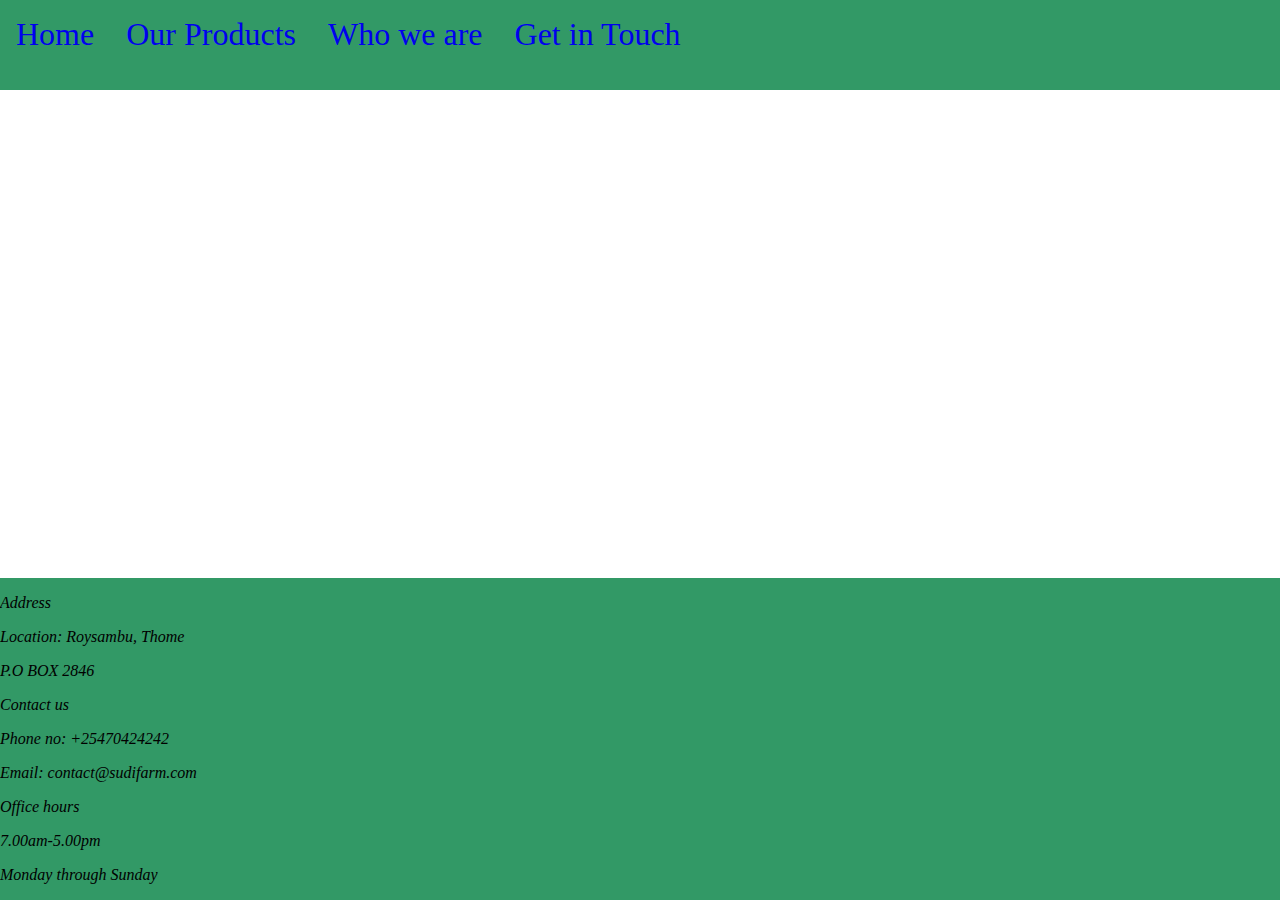
==== about-us.html @ 51253d5d "Merge remote-tracking branch 'origin/hotcode' into clifford" ====
<!DOCTYPE html>
<html lang="en">
<head>
    <meta charset="UTF-8">
    <meta http-equiv="X-UA-Compatible" content="IE=edge">
    <meta name="viewport" content="width=device-width, initial-scale=1.0">
    <link rel="stylesheet" href="css/main.css">
    <title>About us | Sudi Farms</title>
</head>
<body>
    <header id="main-nav">
        <nav class="nav">
            <ul>
                <li><a href="home.html">Home</a></li>
                <li><a href="services.html">Our Products</a></li>
                <li><a href="about-us.html">Who we are</a></li>
                <li><a href="contact-us.html">Get in Touch</a></li>
            </ul>
        </nav>
    </header>
    <main>

    </main>
    <footer>
        <div class="footer-content">
            <address>
                <p>Address</p>
                <p>Location: Roysambu, Thome</p>
                <p>P.O BOX 2846</p>
            </address>
            <address>
                <p>Contact us</p>
                <p>Phone no: +25470424242</p>
                <p>Email: contact@sudifarm.com</p>
            </address>
            <address>
                <p>Office hours</p>
                <p>7.00am-5.00pm</p>
                <p>Monday through Sunday</p>
            </address>
        </div>
    </footer>
    
</body>
</html>
---- css/main.css ----
:root{
    --mainColor: hsla(120,100%,20%,1.0);
    --mainColorFaded: hsla(120,100%,20%,0.6);
    --complemantaryColor: hsla(200,100%,50%,1.0);
    --lighter:hsla(0,100%,100%,1.0);
    --darker:hsla(0,0%,0%,1.0);
    --royal:hsla(300,100%,30%,1.0);
}


* {
    box-sizing: border-box;
    font-family: Cambria, Cochin, Georgia, Times, 'Times New Roman', serif;
    font-size: 1em;
    /* height: 100%; */
}
body {
    /* background-color: hsla(151, 93%, 36%, 0.1); */
}

html,
body{
    /* padding: 0; */
    margin: 0;
    height: 100%;
    font-family: Verdana, Geneva, Tahoma, sans-serif;
    /* background-size: 100% 100%;
    background-position: 0px 0px;
    background-image: linear-gradient(177deg, #50bb85 52%, #71C4FFFF 100%); */
}
ul, 
li,
img,
div,
header,
main,
nav,
article,
footer {
    /* background:#326c37; */
    /* color: var(--darker); */
    /* border: 2px solid var(--complemantaryColor); */
}
header{
    display: flex;
    /* flex-direction: column; */
    justify-content: space-between;
    font-size: 2em;
    color: var(--lighter);
    list-style-type: none;/*removes bullets*/
    background-color: var(--mainColor);
    /* min-width: 100%; */
    min-width: fit-content;
    min-height: 10vh;
    /* overflow: scroll; */
    /* overflow: hidden; */
}
ul{
    display: flex;
    /* flex-direction: row; row is the default so no need to specify */
    list-style-type: none;
    height: fit-content;
    margin: 0;
    padding: 0%;
    /* flex-direction: column; */
}
li a{
    display: flex;
    /* flex-direction: column; */
    /* justify-content: space-between; */
    text-decoration: none;
    width: fit-content;
    height: fit-content;
    height: 2em;
    padding: 0 1rem;
    margin-top: 1rem;
    /* border: 2px solid green;
    background-color: fuchsia; */
}

.link:hover{
    color: aqua;
    transition: 0.4s;
}
a:active, :focus {
    outline: 2px solid var(--lighter);
    background: var(--royal);
}
.toggle-button{
    position: absolute;
    top: 0.8rem;
    right: 1em;
    display: none;
    flex-direction: column;
    justify-content: space-between;
    height: 1em;
    width: 1.5em;
}
.toggle-button .bar{
    height: 3px;
    width: 100%;
    background-color: var(--lighter);
    border-radius: 0.5em;
}
#check{
    display: none;
}

/* link styles */
/* #45d451 */


a:visited {}

a:hover {}

a:hover {}


.centered {
    width: 100%;
    margin: 0 auto;
}
.logo{
    /* display: none; */
    /* background-color: aqua; */
    /* margin-top: 1rem; */
    align-content: center;
    justify-content: center;
    text-decoration: none;
    font-size: 1em;
    color: var(--royal);
    height: fit-content;
}

body {
    display: grid;
    grid-template-columns: 1fr;
    grid-template-rows: min-content 1fr min-content;
    /* gap: 10px; */
}

header,
footer {
    grid-column-start: 1;
    grid-column-end: 4;
}

main {
    position: relative;
    /* top: 10vh; */
    display: grid;
    grid-template-columns: 1fr;

    /* gap: 10px; */
}

#main-content article {
    display: grid;
    padding: 1em;

}

#content-section,
#intro {

    grid-template-columns: 1fr 1fr;

    /* grid-column-start: 1; */
}


.product-cards {
    display: grid;
    grid-template-columns: repeat(auto-fill, minmax(230px, 1fr));
    gap: 1em;

}

.product-card {

    display: grid;
    grid-template-rows: max-content 230px 1fr;
    justify-items: center;
    align-items: center;
    

}
.product-card img {
    object-fit: cover;
    width: 100%;
    height: 100%;
    border-radius: 50%;
}

.testimonial-cards {
    display: grid;
    grid-template-columns: repeat(auto-fill, minmax(220px, 1fr));
    gap: 1em;

}
/*contact form*/

.testimonial-card {

    display: grid;
    grid-template-rows: 210px 1fr;
    justify-items: center;
    align-items: center;
    
}

.testimonial-card img {
    object-fit: fill;
    width: 75%;
    height: 100%;
    border-radius: 10px;
    
}

/* ------------------------------------------- */
.recognized-cards {
    display: grid;
    grid-template-columns: repeat(auto-fill, minmax(220px, 1fr));
    gap: 5px;

}

.recognized-card {

    display: grid;
    grid-template-rows: 200px;
    justify-items: center;
    align-items: center;
    
}

.recognized-card img {
    object-fit: cover;
    width: 75%;
    height: 100%;
    border-radius: 50%;
    
}
footer,
header {
    background-color: #329966;
}

img {
    background-color: var(--royal);
}
footer{
    display: flex;
    flex-direction: column;
    /* position: absolute; */
    /* bottom: 0; */
    width: 100%;
    margin-top: 1rem;
}
.footer-div{
    display: flex;
    /* flex-direction: row; */
    justify-content: space-between;
    background-color: var(--mainColor);
    /* max-width:100%; */
    text-align:center;
    padding: 5px;
    margin: 0px;
    font-weight: 600;
}
.copyrights{
    text-align: center;
    font-size: 1.25em;
    background-color: var(--mainColor);
}
@media screen and (max-width: 850px) {
    header{
        position: fixed;
        top: 0;
        left: 0;
        right: 0;
        margin-bottom: 5px;
        z-index: 1;
    }
    ul{
        display: flex;
        /* flex-direction: row; row is the default so no need to specify */
        flex-direction: column;
        align-items: flex-start;
        width: 100%;
    }
    li{
        /* display: none; */
        display: none;
        width: 100%;
        text-align: center;
    }
    li a{
        padding: 0.5rem, 0em;
        margin: 0;
        /* color: yellow; */
    }
    .toggle-button{
        display: flex;
    }
    main{
        position: relative;
        top: 10vh;
    }
}
@media screen and (max-width: 400px) {
    ul{
        display: flex;
        /* flex-direction: row; row is the default so no need to specify */
        flex-direction: column;
    }
    .toggle-button{
        display: flex;
    }
    li{
        display: none;
        z-index: -1;
    }
    li a{
        padding: 0.5rem, 0em;
        margin: 0;
        /* color: yellow; */
    }
    .footer-div{
        flex-direction: column;
        margin-bottom: 2px;
        display: none;
        /*do i remove this?*/
    }
    .toggle-button{
        position: absolute;
        top: 1rem;
        right: 0.0001rem;
    }
    li a{
        padding: 0;
        margin: 0;
    }
    .toggle-button .bar{
        height: 5px;
        width: 10%;
        background-color: var(--lighter);
        border-radius: 0.5em;
    }
}
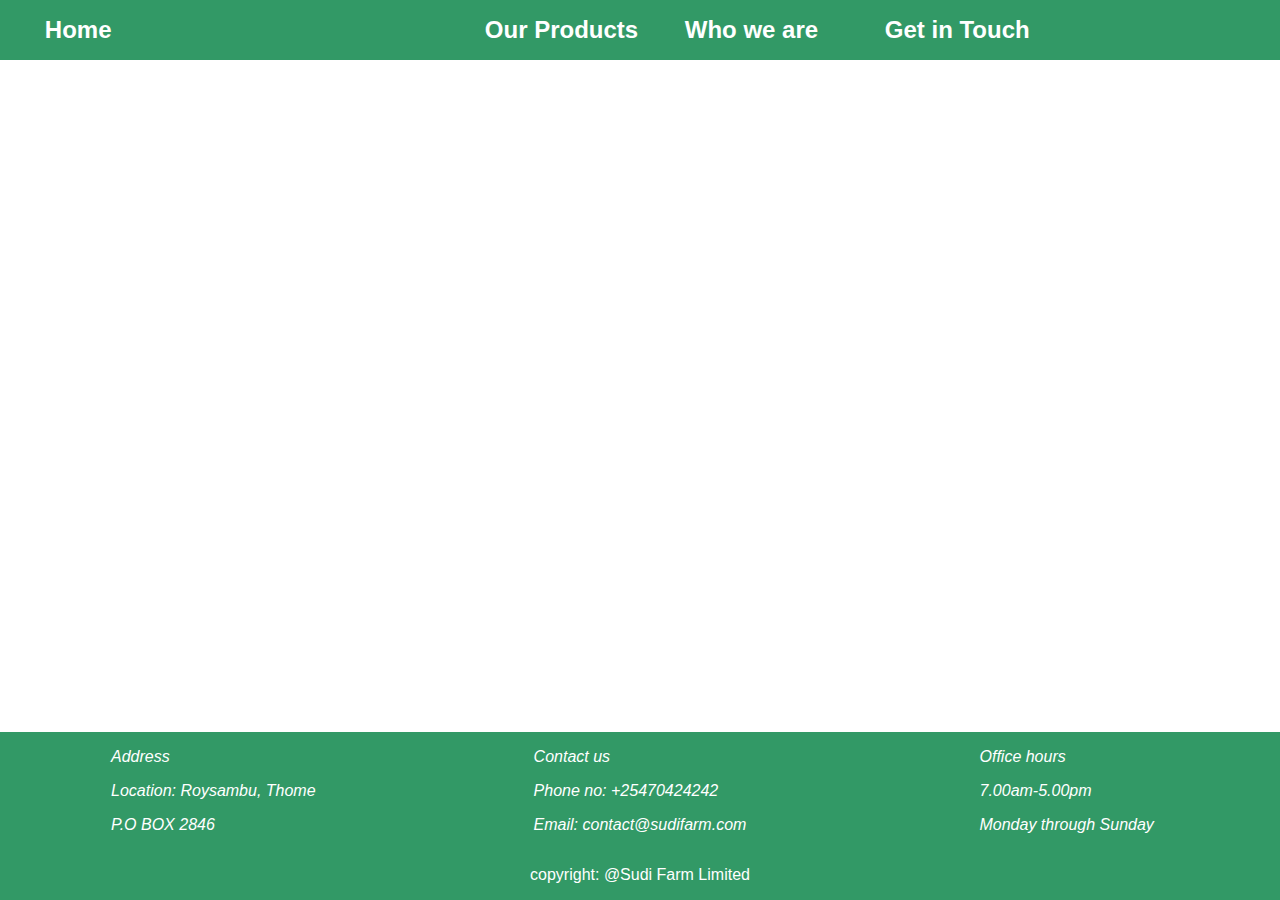
==== commit 38c34205: "add service layout, footer" ====
--- a/about-us.html
+++ b/about-us.html
@@ -39,6 +39,7 @@
                 <p>Monday through Sunday</p>
             </address>
         </div>
+        <p class="copyright">copyright: @Sudi Farm Limited</p>
     </footer>
     
 </body>
--- a/css/main.css
+++ b/css/main.css
@@ -1,26 +1,14 @@
-:root{
-    --mainColor: hsla(120,100%,20%,1.0);
-    --mainColorFaded: hsla(120,100%,20%,0.6);
-    --complemantaryColor: hsla(200,100%,50%,1.0);
-    --lighter:hsla(0,100%,100%,1.0);
-    --darker:hsla(0,0%,0%,1.0);
-    --royal:hsla(300,100%,30%,1.0);
-}
-
-
 * {
     box-sizing: border-box;
-    font-family: Cambria, Cochin, Georgia, Times, 'Times New Roman', serif;
-    font-size: 1em;
-    /* height: 100%; */
-}
+}
+
 body {
     /* background-color: hsla(151, 93%, 36%, 0.1); */
 }
 
 html,
-body{
-    /* padding: 0; */
+body {
+    /* background: white; */
     margin: 0;
     height: 100%;
     font-family: Verdana, Geneva, Tahoma, sans-serif;
@@ -28,8 +16,11 @@
     background-position: 0px 0px;
     background-image: linear-gradient(177deg, #50bb85 52%, #71C4FFFF 100%); */
 }
-ul, 
-li,
+
+#logo{
+    height: 100px;
+}
+
 img,
 div,
 header,
@@ -38,72 +29,80 @@
 article,
 footer {
     /* background:#326c37; */
-    /* color: var(--darker); */
-    /* border: 2px solid var(--complemantaryColor); */
-}
-header{
-    display: flex;
-    /* flex-direction: column; */
-    justify-content: space-between;
-    font-size: 2em;
-    color: var(--lighter);
-    list-style-type: none;/*removes bullets*/
-    background-color: var(--mainColor);
-    /* min-width: 100%; */
-    min-width: fit-content;
-    min-height: 10vh;
-    /* overflow: scroll; */
-    /* overflow: hidden; */
-}
-ul{
-    display: flex;
-    /* flex-direction: row; row is the default so no need to specify */
-    list-style-type: none;
-    height: fit-content;
-    margin: 0;
-    padding: 0%;
-    /* flex-direction: column; */
-}
-li a{
-    display: flex;
-    /* flex-direction: column; */
-    /* justify-content: space-between; */
+    color: black;
+    /* border: 2px solid #377EFF; */
+}
+
+/* Navigation bar  */
+#main-nav {
+    position: sticky;
+    top: 0;
+
+}
+
+nav ul {
+    display: grid;
+    grid-template-columns: 1fr repeat(4, 200px);
+    list-style: none;
+}
+
+nav ul a {
     text-decoration: none;
-    width: fit-content;
-    height: fit-content;
-    height: 2em;
-    padding: 0 1rem;
-    margin-top: 1rem;
-    /* border: 2px solid green;
-    background-color: fuchsia; */
-}
-
-.link:hover{
-    color: aqua;
-    transition: 0.4s;
-}
-a:active, :focus {
-    outline: 2px solid var(--lighter);
-    background: var(--royal);
-}
-.toggle-button{
-    position: absolute;
-    top: 0.8rem;
-    right: 1em;
-    display: none;
-    flex-direction: column;
-    justify-content: space-between;
-    height: 1em;
-    width: 1.5em;
-}
-.toggle-button .bar{
-    height: 3px;
-    width: 100%;
-    background-color: var(--lighter);
-    border-radius: 0.5em;
-}
-#check{
-    display: none;
+    font-size: 1.5rem;
+    font-weight: 600;
+    /* text-align: center; */
+    padding: 0.2em;
+    /* border-radius: 5px; */
+    /* background: #377EFF; */
+    color: white;
+
+}
+
+/* ------------------------------------------- */
+/* hero content */
+
+#hero{
+    display: grid;
+    background-image: url("../images/tractor-cover.png");
+    background-size: cover;
+    background-repeat: no-repeat;
+    background-position: center center;
+    background-attachment: fixed;
+    height: 100vh;
+    justify-content: center;
+    align-content: center;
+    justify-items: center;
+    align-items: center;
+}
+#hero-content{
+    color: white;
+    font-weight: 600;
+    font-size: 1.3em;
+    padding: 1em 1em;
+    width: 320px;
+    background: rgb(0,0,0,0.2)
+}
+
+
+
+/* footer content */
+
+.footer-content {
+    display: grid;
+    grid-template-columns: repeat(3, 1fr);
+    /* grid-gap: 1rem; */
+    /* padding: 1rem; */
+    /* background: #377EFF; */
+    color: white;
+    justify-items: center;
+    align-items: center;
+}
+
+.copyright {
+    grid-column: 1/4;
+    text-align: center;
+    color: white;
+
 }
 
 /* link styles */
@@ -118,19 +117,8 @@
 
 
 .centered {
-    width: 100%;
+    width: 70%;
     margin: 0 auto;
-}
-.logo{
-    /* display: none; */
-    /* background-color: aqua; */
-    /* margin-top: 1rem; */
-    align-content: center;
-    justify-content: center;
-    text-decoration: none;
-    font-size: 1em;
-    color: var(--royal);
-    height: fit-content;
 }
 
 body {
@@ -147,8 +135,6 @@
 }
 
 main {
-    position: relative;
-    /* top: 10vh; */
     display: grid;
     grid-template-columns: 1fr;
 
@@ -169,6 +155,26 @@
     /* grid-column-start: 1; */
 }
 
+/* intro content */
+#intro img {
+    object-fit: cover;
+    height:300px;
+    border-radius: 5%;
+    max-width: 80%;
+    
+    
+}
+
+#content-section img {
+    object-fit: cover;
+    height:300px;
+    border-radius: 5%;
+    max-width: 80%;
+    
+    
+}
+/* --------------------------------------------------------------- */
+/* card styles */
 
 .product-cards {
     display: grid;
@@ -199,7 +205,6 @@
     gap: 1em;
 
 }
-/*contact form*/
 
 .testimonial-card {
 
@@ -242,110 +247,106 @@
     border-radius: 50%;
     
 }
+
+/* ------------------------------- */
+
+#services-content {
+    display: grid;
+    grid-template-columns: auto;
+    grid-template-rows: auto;
+
+}
+#services-cards {
+    display: grid;
+    grid-template-columns: repeat(auto-fill, minmax(220px, 1fr));
+    gap: 0.5em;
+    /* grid-template-columns: 200px; */
+
+}
+
+.service-card {
+
+    display: grid;
+    grid-template-rows: max-content 210px 1fr;
+    justify-items: center;
+    align-items: center;
+    
+}
+
+.service-card img {
+    object-fit: fill;
+    width: 200px;
+    height: 100%;
+    border-radius: 50%;
+    
+}
+
+
+
+
 footer,
 header {
     background-color: #329966;
 }
 
 img {
-    background-color: var(--royal);
-}
-footer{
-    display: flex;
-    flex-direction: column;
-    /* position: absolute; */
-    /* bottom: 0; */
-    width: 100%;
-    margin-top: 1rem;
-}
-.footer-div{
-    display: flex;
-    /* flex-direction: row; */
-    justify-content: space-between;
-    background-color: var(--mainColor);
-    /* max-width:100%; */
-    text-align:center;
-    padding: 5px;
-    margin: 0px;
-    font-weight: 600;
-}
-.copyrights{
+    background-color: #662D9F;
+
+}
+
+
+#contact-us a {
+    background-color: #662D9F;
+    color: white;
+}
+
+h2 {
+    color: #662D9F;
     text-align: center;
-    font-size: 1.25em;
-    background-color: var(--mainColor);
-}
-@media screen and (max-width: 850px) {
-    header{
-        position: fixed;
-        top: 0;
-        left: 0;
-        right: 0;
-        margin-bottom: 5px;
-        z-index: 1;
+}
+
+h1 {
+    color: #06B25F;
+    font-size: 2.5rem;
+}
+
+#contact-us h2 {
+    color: #377EFF;
+}
+
+.btn {
+    color: white;
+    background-color: #377EFF;
+    padding: 0.7em 1.5em;
+    text-decoration: none;
+    margin: 10px;
+    width: 150px;
+    border-radius: 10px;
+    text-align: center;
+
+}
+
+/* responsive mobile design */
+@media screen and (max-width: 768px) {
+
+    #content-section,
+    #intro {
+
+        grid-template-columns: auto;
+
+        /* grid-column-start: 1; */
     }
-    ul{
-        display: flex;
-        /* flex-direction: row; row is the default so no need to specify */
-        flex-direction: column;
-        align-items: flex-start;
-        width: 100%;
-    }
-    li{
-        /* display: none; */
-        display: none;
-        width: 100%;
+
+    /* footer content */
+
+    .footer-content {
+        display: grid;
+        grid-template-columns: 1fr;
+        /* grid-gap: 1rem; */
+        /* padding: 1rem; */
+        /* background: #377EFF; */
+        color: white;
         text-align: center;
     }
-    li a{
-        padding: 0.5rem, 0em;
-        margin: 0;
-        /* color: yellow; */
-    }
-    .toggle-button{
-        display: flex;
-    }
-    main{
-        position: relative;
-        top: 10vh;
-    }
-}
-@media screen and (max-width: 400px) {
-    ul{
-        display: flex;
-        /* flex-direction: row; row is the default so no need to specify */
-        flex-direction: column;
-    }
-    .toggle-button{
-        display: flex;
-    }
-    li{
-        display: none;
-        z-index: -1;
-    }
-    li a{
-        padding: 0.5rem, 0em;
-        margin: 0;
-        /* color: yellow; */
-    }
-    .footer-div{
-        flex-direction: column;
-        margin-bottom: 2px;
-        display: none;
-        /*do i remove this?*/
-    }
-    .toggle-button{
-        position: absolute;
-        top: 1rem;
-        right: 0.0001rem;
-    }
-    li a{
-        padding: 0;
-        margin: 0;
-    }
-    .toggle-button .bar{
-        height: 5px;
-        width: 10%;
-        background-color: var(--lighter);
-        border-radius: 0.5em;
-    }
+
 }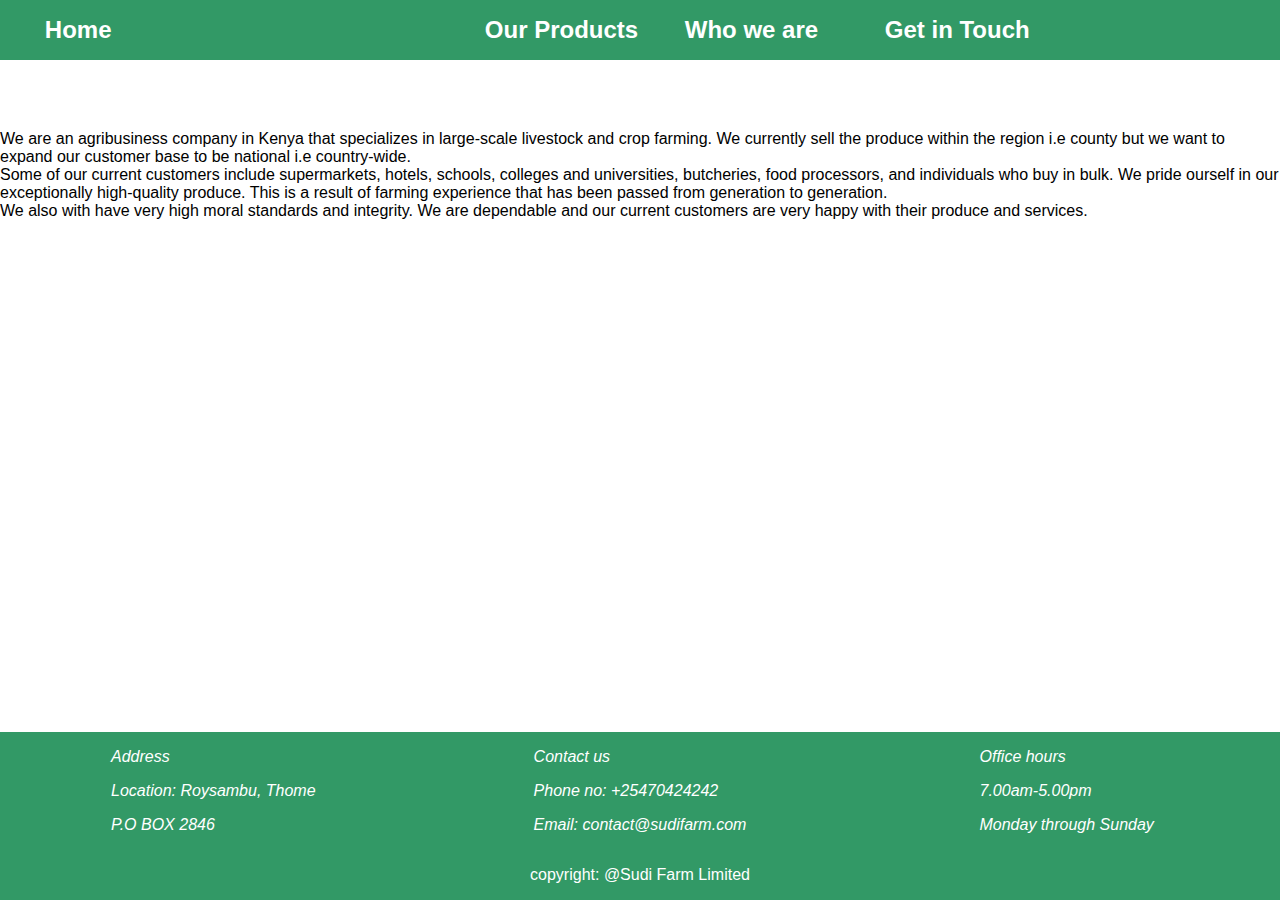
==== commit a1ef8bb7: "about us update" ====
--- a/about-us.html
+++ b/about-us.html
@@ -19,7 +19,10 @@
         </nav>
     </header>
     <main>
-
+        <p> We are an agribusiness company in Kenya that specializes in large-scale livestock and crop farming. We currently sell the produce within the region i.e county but we want to expand our customer base to be national i.e country-wide. <br>
+        Some of our current customers include supermarkets, hotels, schools, colleges and universities, butcheries, food processors, and individuals who buy in bulk.
+            We pride ourself in our exceptionally high-quality produce. This is a result of farming experience that has been passed from generation to generation. <br>
+            We  also  with have very high moral standards and integrity. We are dependable and our current customers are very happy with their produce and services.</p>
     </main>
     <footer>
         <div class="footer-content">
--- a/css/main.css
+++ b/css/main.css
@@ -325,6 +325,9 @@
     text-align: center;
 
 }
+main p{
+    margin-top: 70px;
+}
 
 /* responsive mobile design */
 @media screen and (max-width: 768px) {
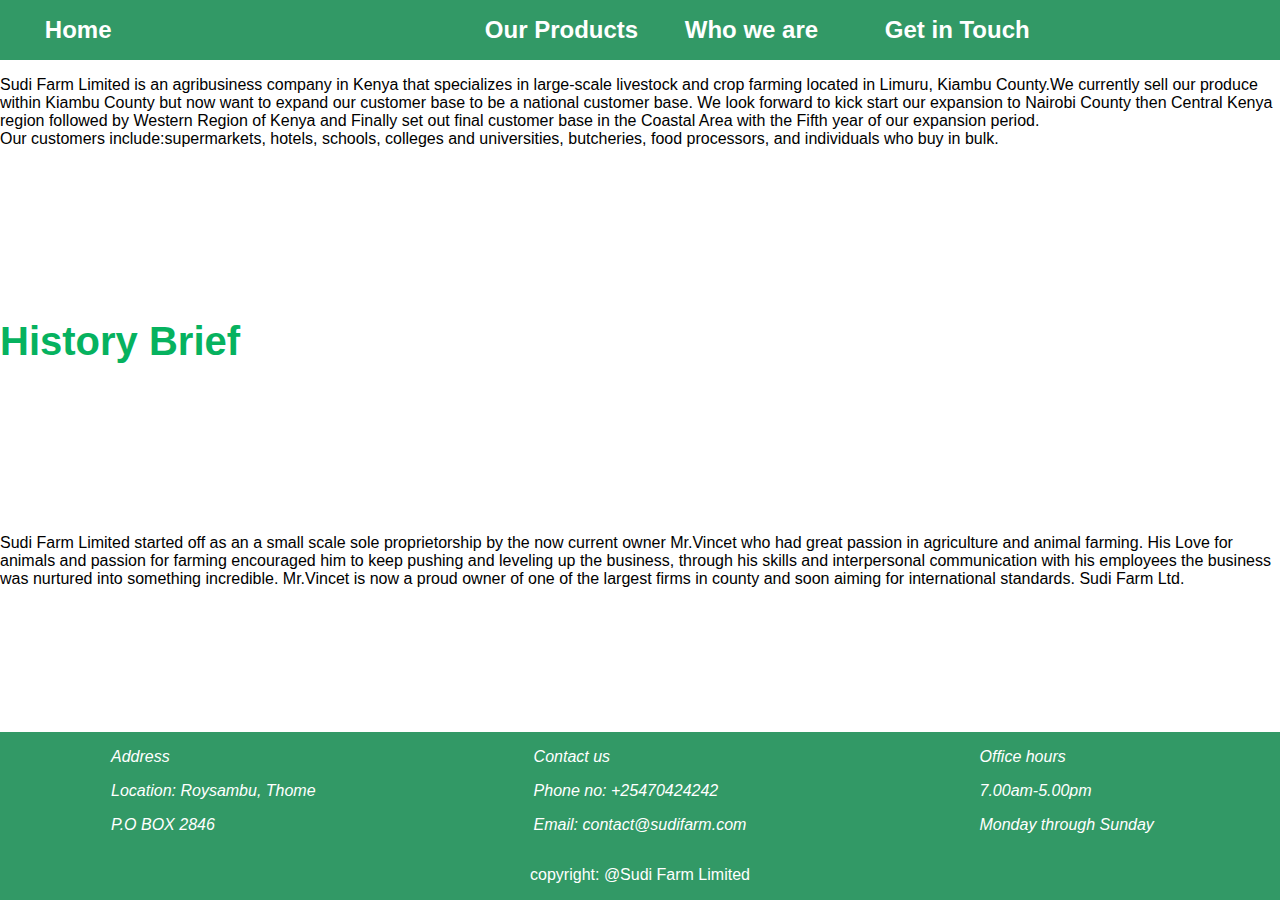
==== commit ff193488: "about us edit" ====
--- a/about-us.html
+++ b/about-us.html
@@ -19,10 +19,16 @@
         </nav>
     </header>
     <main>
-        <p> We are an agribusiness company in Kenya that specializes in large-scale livestock and crop farming. We currently sell the produce within the region i.e county but we want to expand our customer base to be national i.e country-wide. <br>
-        Some of our current customers include supermarkets, hotels, schools, colleges and universities, butcheries, food processors, and individuals who buy in bulk.
-            We pride ourself in our exceptionally high-quality produce. This is a result of farming experience that has been passed from generation to generation. <br>
-            We  also  with have very high moral standards and integrity. We are dependable and our current customers are very happy with their produce and services.</p>
+        <p>  Sudi Farm Limited is an agribusiness company in Kenya that specializes in large-scale livestock and crop farming located in Limuru, Kiambu County.We currently sell our  produce within Kiambu County but now want to expand our customer base to be a national customer base.
+            We look forward to kick start our expansion to Nairobi County then Central Kenya region followed by Western Region of Kenya and Finally set out final customer base in the Coastal Area with the Fifth year of our expansion period.
+            <br>
+            Our customers include:supermarkets, hotels, schools, colleges and universities, butcheries, food processors, and individuals who buy in bulk.
+           </p>
+           
+           <h1>History Brief</h1>
+           <p>Sudi Farm Limited started off as an a small scale sole proprietorship  by the now current owner Mr.Vincet who had great passion in agriculture and animal farming. His Love for animals and passion for farming encouraged him to keep pushing and leveling up the business, through his skills and interpersonal communication with his employees the business was nurtured into something incredible.
+            Mr.Vincet  is now a proud owner of one of the largest firms in county and soon aiming for international standards. Sudi Farm Ltd.
+            </p>
     </main>
     <footer>
         <div class="footer-content">
--- a/css/main.css
+++ b/css/main.css
@@ -325,9 +325,7 @@
     text-align: center;
 
 }
-main p{
-    margin-top: 70px;
-}
+
 
 /* responsive mobile design */
 @media screen and (max-width: 768px) {
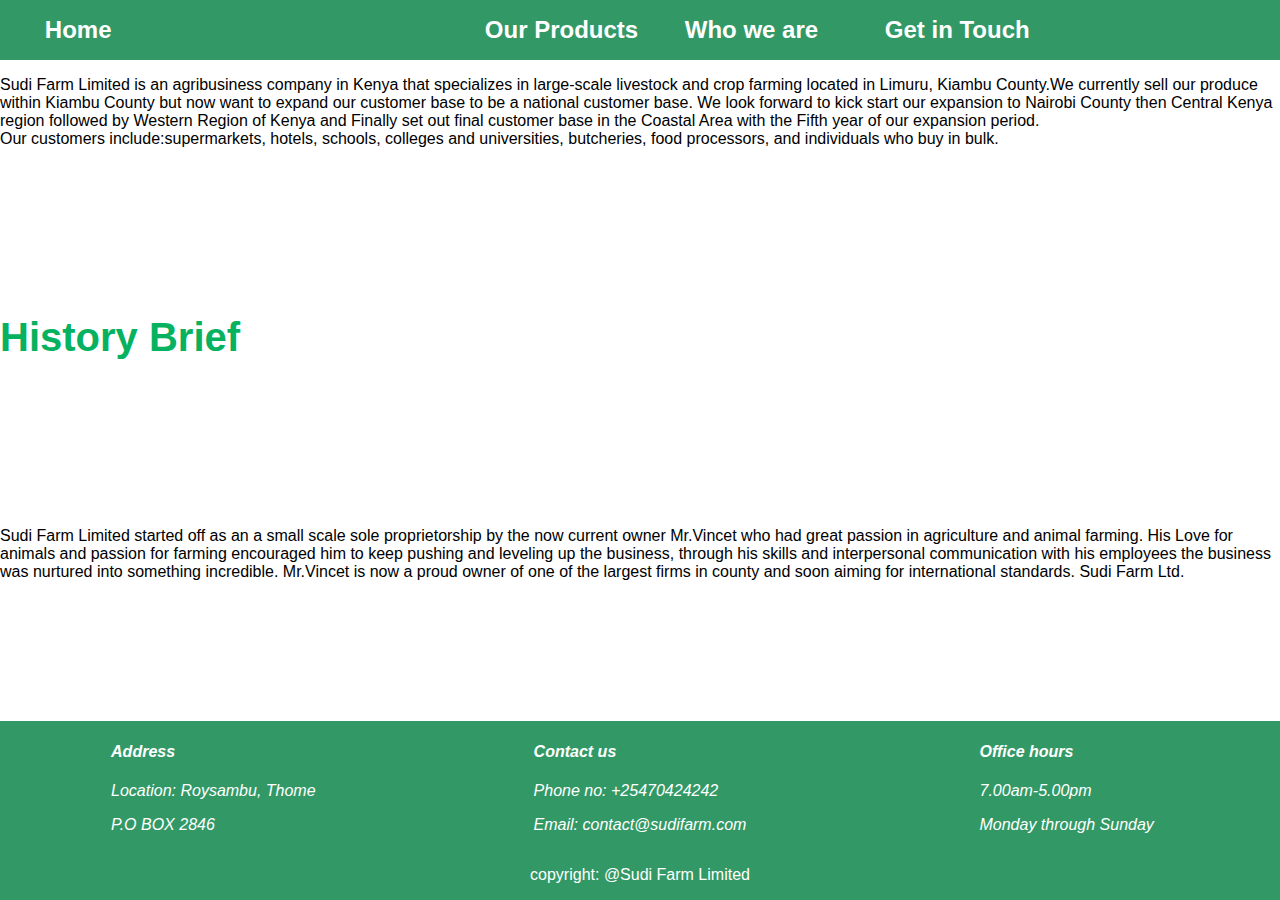
==== commit 04d16dbd: "final layouts" ====
--- a/about-us.html
+++ b/about-us.html
@@ -33,22 +33,23 @@
     <footer>
         <div class="footer-content">
             <address>
-                <p>Address</p>
+                <h4>Address</h4>
                 <p>Location: Roysambu, Thome</p>
                 <p>P.O BOX 2846</p>
             </address>
             <address>
-                <p>Contact us</p>
+                <h4>Contact us</h4>
                 <p>Phone no: +25470424242</p>
                 <p>Email: contact@sudifarm.com</p>
             </address>
             <address>
-                <p>Office hours</p>
+                <h4>Office hours</h4>
                 <p>7.00am-5.00pm</p>
                 <p>Monday through Sunday</p>
             </address>
         </div>
         <p class="copyright">copyright: @Sudi Farm Limited</p>
+
     </footer>
     
 </body>
--- a/css/main.css
+++ b/css/main.css
@@ -79,11 +79,11 @@
     font-weight: 600;
     font-size: 1.3em;
     padding: 1em 1em;
-    width: 320px;
+    width: 35%;
     background: rgb(0,0,0,0.2)
 }
 
-
+/* --------------------------------------------------------------- */
 
 /* footer content */
 
@@ -105,6 +105,8 @@
 
 }
 
+/* --------------------------------------------------------------- */
+
 /* link styles */
 /* #45d451 */
 
@@ -143,7 +145,8 @@
 
 #main-content article {
     display: grid;
-    padding: 1em;
+    padding: 2.5em;
+    /* margin:0.5em; */
 
 }
 
@@ -151,19 +154,36 @@
 #intro {
 
     grid-template-columns: 1fr 1fr;
-
+    
     /* grid-column-start: 1; */
 }
 
+.colored-row1{
+    background-color: hsl(151, 93%, 36%, 0.75);
+}
+
+.colored-row2{
+    background-color: rgb(153, 109, 253, 0.7);
+}
+.intro-images {
+    display: grid;
+    grid-template-rows: 1fr 1fr;
+    gap: 10px;
+
+}
+
 /* intro content */
+
+#intro-content{
+    
+}
 #intro img {
     object-fit: cover;
     height:300px;
     border-radius: 5%;
     max-width: 80%;
-    
-    
-}
+}
+
 
 #content-section img {
     object-fit: cover;
@@ -178,9 +198,13 @@
 
 .product-cards {
     display: grid;
-    grid-template-columns: repeat(auto-fill, minmax(230px, 1fr));
+    grid-template-columns: repeat(auto-fill, minmax(220px, 1fr));
     gap: 1em;
-
+    
+
+}
+.product-card h3{
+    color:#ffffff;
 }
 
 .product-card {
@@ -189,9 +213,10 @@
     grid-template-rows: max-content 230px 1fr;
     justify-items: center;
     align-items: center;
-    
-
-}
+    text-align: center;
+
+}
+
 .product-card img {
     object-fit: cover;
     width: 100%;
@@ -202,7 +227,7 @@
 .testimonial-cards {
     display: grid;
     grid-template-columns: repeat(auto-fill, minmax(220px, 1fr));
-    gap: 1em;
+    gap: 0.4em;
 
 }
 
@@ -212,6 +237,7 @@
     grid-template-rows: 210px 1fr;
     justify-items: center;
     align-items: center;
+    text-align: center;
     
 }
 
@@ -226,7 +252,7 @@
 /* ------------------------------------------- */
 .recognized-cards {
     display: grid;
-    grid-template-columns: repeat(auto-fill, minmax(220px, 1fr));
+    grid-template-columns: repeat(auto-fill, minmax(200px, 1fr));
     gap: 5px;
 
 }
@@ -241,9 +267,9 @@
 }
 
 .recognized-card img {
-    object-fit: cover;
-    width: 75%;
-    height: 100%;
+    object-fit: fill;
+    width: 70%;
+    height: 80%;
     border-radius: 50%;
     
 }
@@ -281,9 +307,6 @@
     
 }
 
-
-
-
 footer,
 header {
     background-color: #329966;
@@ -295,10 +318,10 @@
 }
 
 
-#contact-us a {
-    background-color: #662D9F;
-    color: white;
-}
+/* #contact-us a {
+    background-color: #377EFF;
+    color: white;
+} */
 
 h2 {
     color: #662D9F;
@@ -310,13 +333,12 @@
     font-size: 2.5rem;
 }
 
-#contact-us h2 {
-    color: #377EFF;
-}
-
+article p {
+    padding: 1em;
+}
 .btn {
     color: white;
-    background-color: #377EFF;
+    background-color: #662D9F;
     padding: 0.7em 1.5em;
     text-decoration: none;
     margin: 10px;
@@ -327,13 +349,14 @@
 }
 
 
+
 /* responsive mobile design */
 @media screen and (max-width: 768px) {
 
     #content-section,
-    #intro {
-
-        grid-template-columns: auto;
+    #intro, #intro-images {
+
+        grid-template-columns: 1fr;
 
         /* grid-column-start: 1; */
     }
@@ -349,5 +372,8 @@
         color: white;
         text-align: center;
     }
+    #hero-content{
+        width:300px;
+    }
 
 }